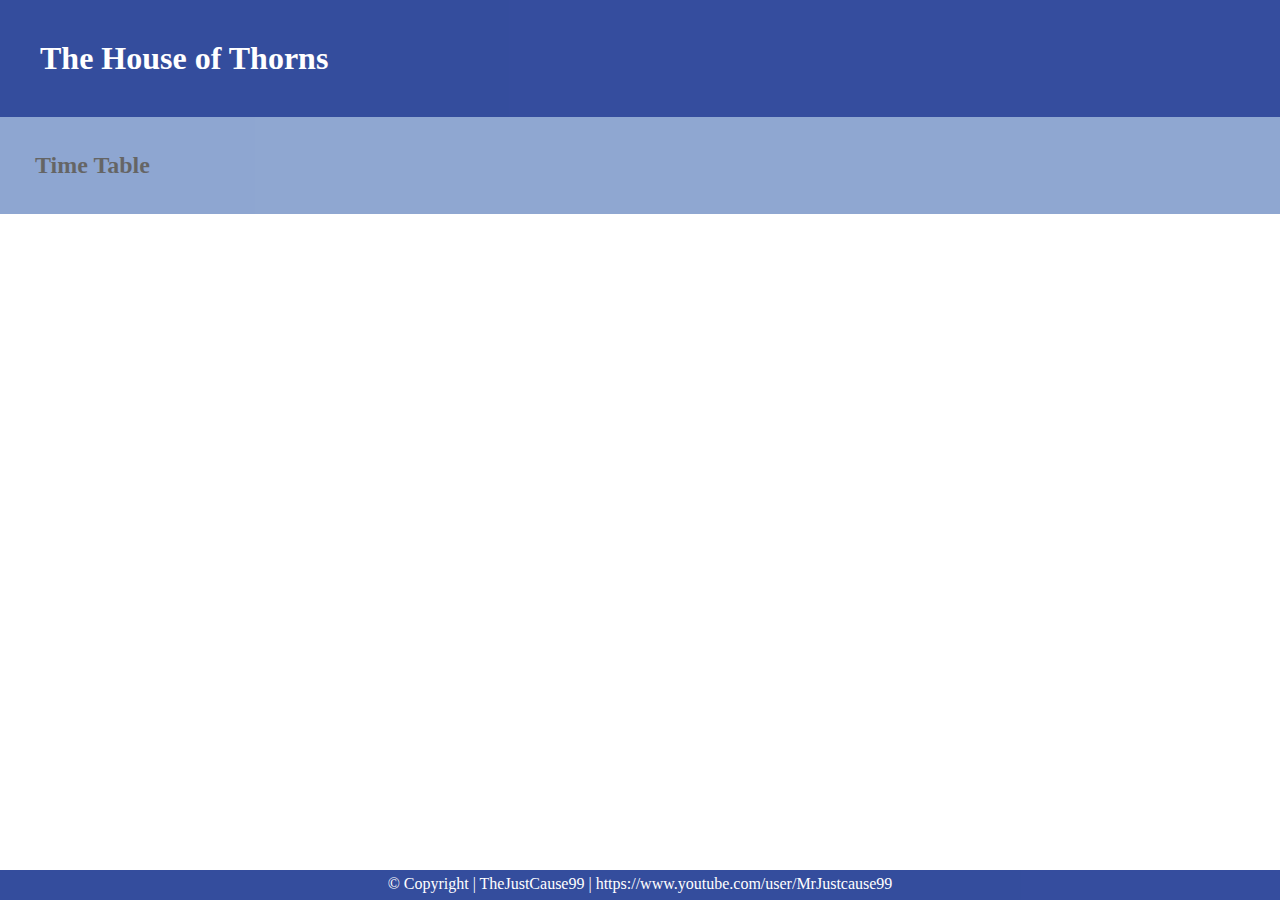
==== TimeTable.html @ 58aed09c "Create TimeTable.html" ====
<!DOCTYPE html>
<html>
<head>
<link rel="stylesheet" type="text/css" href="style.css">
<!-- CSS IS NOW IN THE STYLE.CSS FILE, BECAUSE NO ONE LIKES INLINE CSS IT SHOULD BE A CRIME or something -->
</head>
<body>


<div id="header" data-role="header" data-position="fixed">
  <h1>The House of Thorns</h1>
</div>

<div id="header2">
  <h2>Time Table</h2>
</div>

<div id="footer" data-role="footer" data-position="fixed">
&copy; Copyright | TheJustCause99 | https://www.youtube.com/user/MrJustcause99
</div>

</body>
</html>
---- style.css ----
* { 
    margin:0px;
    padding:0px;
}
body {
    background:url('http://lorempixel.com/1280/1080/technics/4/') no-repeat center center fixed;
	background-size:cover;
    
}
#header {
    background-color:#1F3A93;
    color:white;
    padding:40px;
	opacity:0.9;
}
#header2 {
    background-color:#446CB3;
	padding:35px;
	opacity:0.6;
}
#nav {
    line-height:30px;
    background-color:#eeeeee;
    height:300px;
    width:100px;
    float:left;
    padding:50px;	      
}
#section {
    width:350px;
    float:left;
    padding:10px;	 	 
}
#footer {
    background-color:#1F3A93;
    color:white;
    clear:both;
    text-align:center;
    padding:5px;
    opacity:0.9;
    position:fixed;
    height:20px;
    bottom:0px;
    left:0px;
    right:0px;
    margin-bottom:0px;	
}
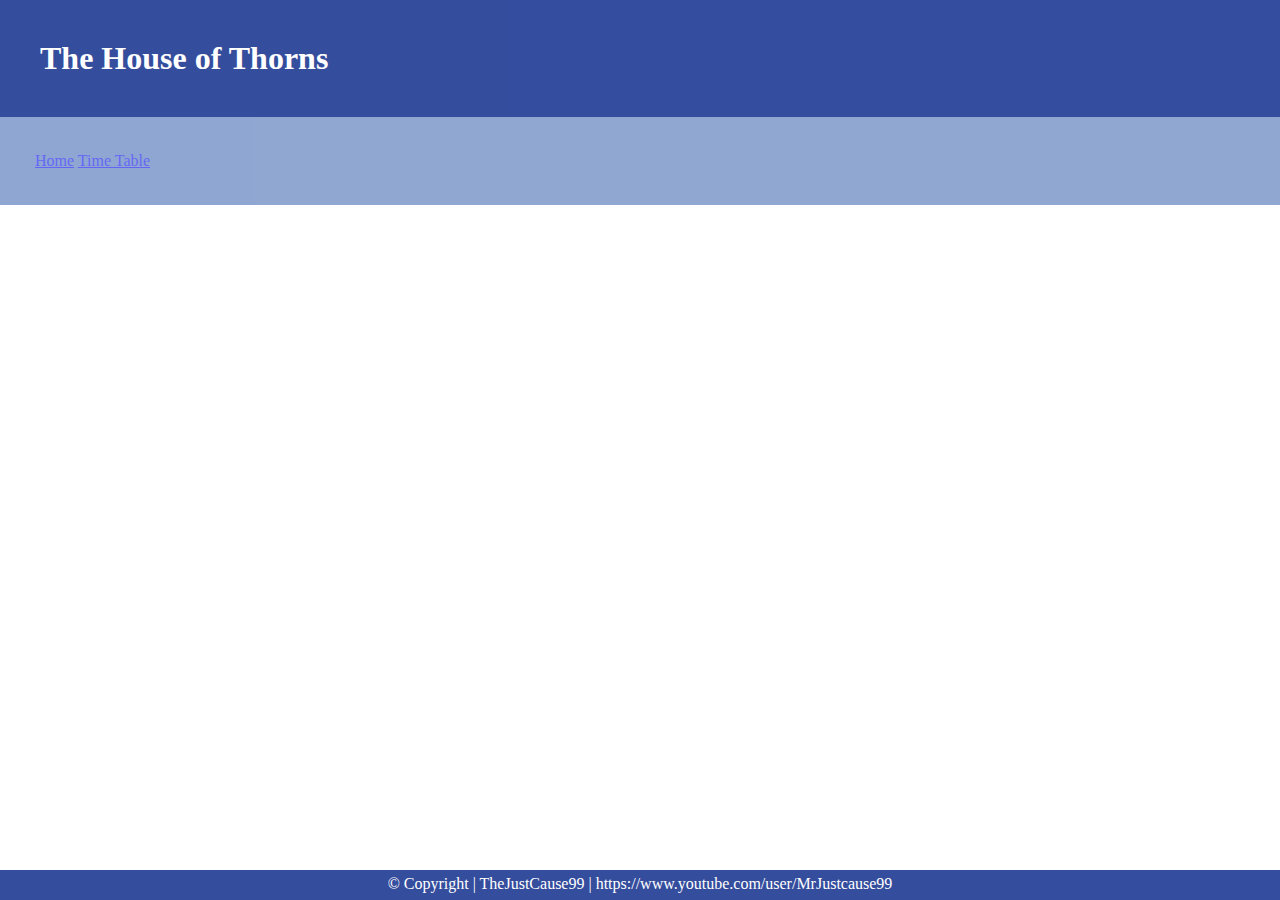
==== commit c69ffd6c: "Update TimeTable.html" ====
--- a/TimeTable.html
+++ b/TimeTable.html
@@ -1,23 +1,24 @@
 <!DOCTYPE html>
-<html>
-<head>
-<link rel="stylesheet" type="text/css" href="style.css">
+  <html>
+    <head>
+      <link rel="stylesheet" type="text/css" href="style.css">
 <!-- CSS IS NOW IN THE STYLE.CSS FILE, BECAUSE NO ONE LIKES INLINE CSS IT SHOULD BE A CRIME or something -->
-</head>
-<body>
+    </head>
+    <body>
 
 
-<div id="header" data-role="header" data-position="fixed">
-  <h1>The House of Thorns</h1>
-</div>
+      <div id="header" data-role="header" data-position="fixed">
+         <h1>The House of Thorns</h1>
+      </div>
 
-<div id="header2">
-  <h2>Time Table</h2>
-</div>
+       <div id="header2">
+        <a href="/index.html" class="btn btn-default">Home</a>
+        <a href="/TimeTable.html" class="btn btn-default">Time Table</a>
+      </div>
 
-<div id="footer" data-role="footer" data-position="fixed">
-&copy; Copyright | TheJustCause99 | https://www.youtube.com/user/MrJustcause99
-</div>
+      <div id="footer" data-role="footer" data-position="fixed">
+          &copy; Copyright | TheJustCause99 | https://www.youtube.com/user/MrJustcause99
+      </div>
 
-</body>
-</html>
+    </body>
+  </html>
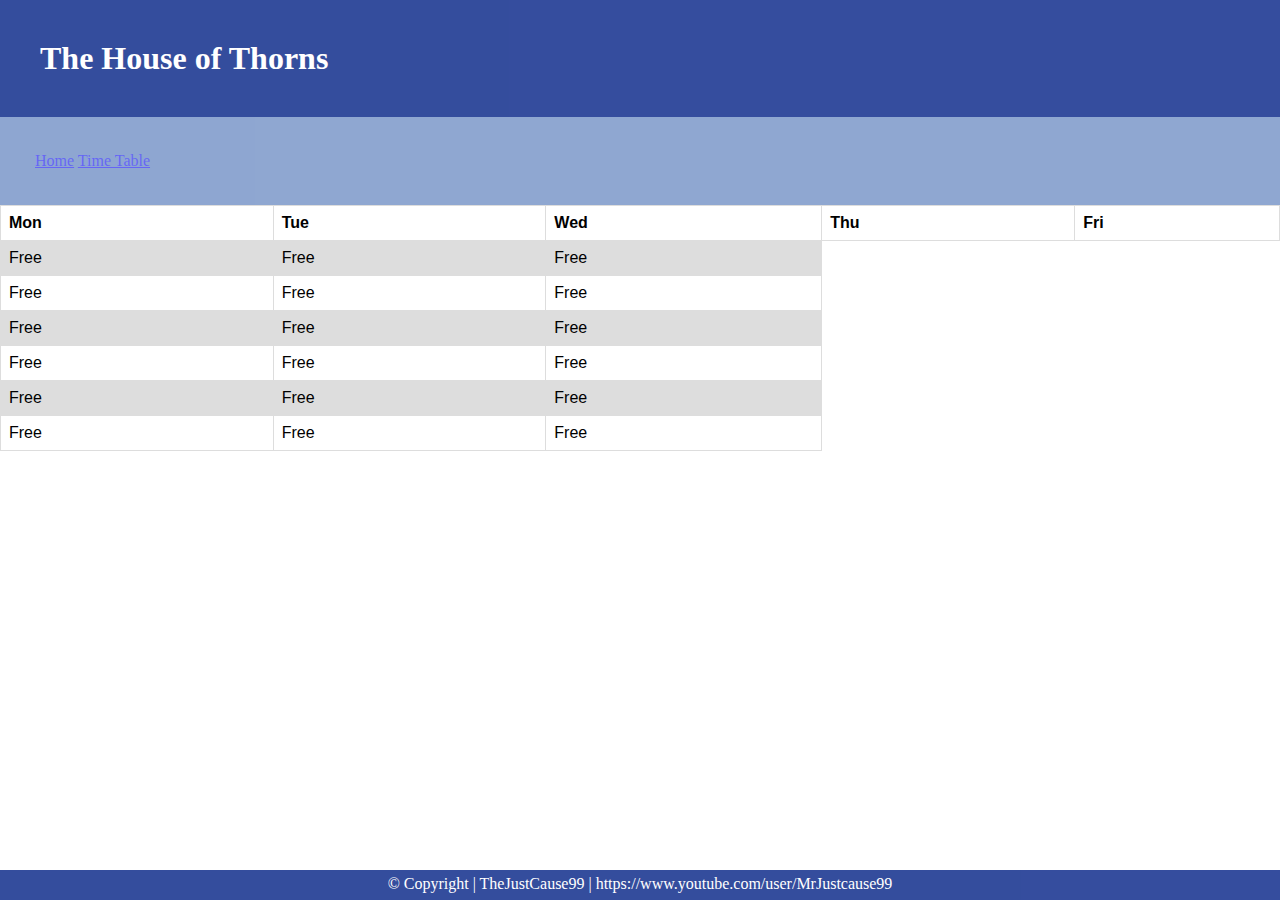
==== commit 2971fa56: "Update TimeTable.html" ====
--- a/TimeTable.html
+++ b/TimeTable.html
@@ -15,6 +15,66 @@
         <a href="/index.html" class="btn btn-default">Home</a>
         <a href="/TimeTable.html" class="btn btn-default">Time Table</a>
       </div>
+      
+      <style>
+      table {
+    font-family: arial, sans-serif;
+    border-collapse: collapse;
+    width: 100%;
+}
+
+td, th {
+    border: 1px solid #dddddd;
+    text-align: left;
+    padding: 8px;
+}
+
+tr:nth-child(even) {
+    background-color: #dddddd;
+}
+</style>
+</head>
+<body>
+
+<table>
+  <tr>
+    <th>Mon</th>
+    <th>Tue</th>
+    <th>Wed</th>
+    <th>Thu</th>
+    <th>Fri</th>
+  </tr>
+  <tr>
+    <td>Free</td>
+    <td>Free</td>
+    <td>Free</td>
+  </tr>
+  <tr>
+    <td>Free</td>
+    <td>Free</td>
+    <td>Free</td>
+  </tr>
+  <tr>
+    <td>Free</td>
+    <td>Free</td>
+    <td>Free</td>
+  </tr>
+  <tr>
+    <td>Free</td>
+    <td>Free</td>
+    <td>Free</td>
+  </tr>
+  <tr>
+    <td>Free</td>
+    <td>Free</td>
+    <td>Free</td>
+  </tr>
+  <tr>
+    <td>Free</td>
+    <td>Free</td>
+    <td>Free</td>
+  </tr>
+</table>
 
       <div id="footer" data-role="footer" data-position="fixed">
           &copy; Copyright | TheJustCause99 | https://www.youtube.com/user/MrJustcause99
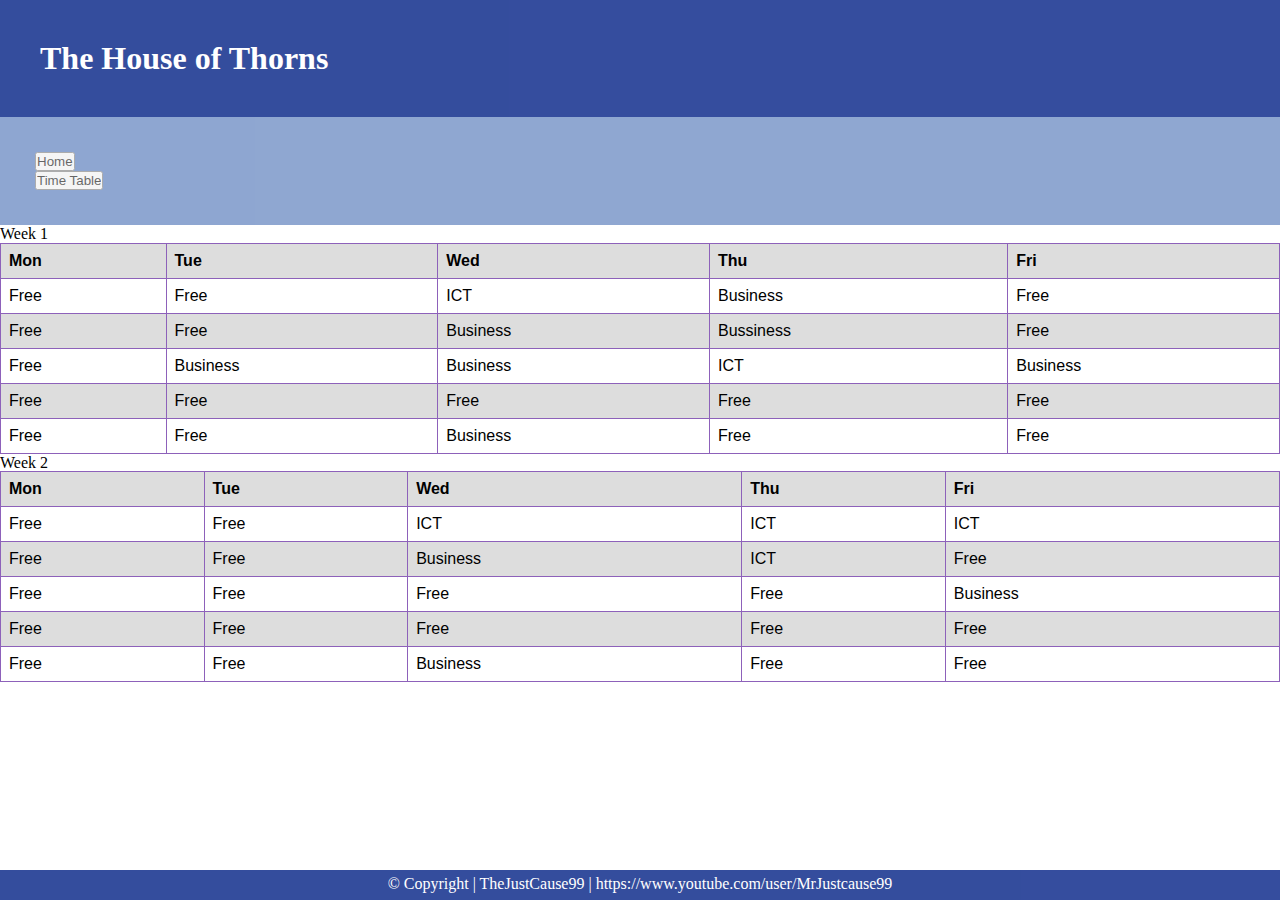
==== commit f4286ceb: "Update TimeTable.html" ====
--- a/TimeTable.html
+++ b/TimeTable.html
@@ -12,8 +12,13 @@
       </div>
 
        <div id="header2">
-        <a href="/index.html" class="btn btn-default">Home</a>
-        <a href="/TimeTable.html" class="btn btn-default">Time Table</a>
+        <form action="/index.html">
+          <input type="submit" value="Home" />
+        </form>
+        
+        <form action="/TimeTable.html">
+          <input type="submit" value="Time Table" />
+        </form>
       </div>
       
       <style>
@@ -24,7 +29,7 @@
 }
 
 td, th {
-    border: 1px solid #dddddd;
+    border: 1px solid #8d61ba;
     text-align: left;
     padding: 8px;
 }
@@ -37,6 +42,7 @@
 <body>
 
 <table>
+  <tr>Week 1</tr>
   <tr>
     <th>Mon</th>
     <th>Tue</th>
@@ -47,9 +53,27 @@
   <tr>
     <td>Free</td>
     <td>Free</td>
+    <td>ICT</td>
+    <td>Business</td>
     <td>Free</td>
   </tr>
   <tr>
+    <td>Free</td>
+    <td>Free</td>
+    <td>Business</td>
+    <td>Bussiness</td>
+    <td>Free</td>
+  </tr>
+  <tr>
+    <td>Free</td>
+    <td>Business</td>
+    <td>Business</td>
+    <td>ICT</td>
+    <td>Business</td>
+  </tr>
+  <tr>
+    <td>Free</td>
+    <td>Free</td>
     <td>Free</td>
     <td>Free</td>
     <td>Free</td>
@@ -57,9 +81,45 @@
   <tr>
     <td>Free</td>
     <td>Free</td>
+    <td>Business</td>
+    <td>Free</td>
+    <td>Free</td>
+  </tr>
+</table>
+
+<table>
+  <tr>Week 2</tr>
+  <tr>
+    <th>Mon</th>
+    <th>Tue</th>
+    <th>Wed</th>
+    <th>Thu</th>
+    <th>Fri</th>
+  </tr>
+  <tr>
+    <td>Free</td>
+    <td>Free</td>
+    <td>ICT</td>
+    <td>ICT</td>
+    <td>ICT</td>
+  </tr>
+  <tr>
+    <td>Free</td>
+    <td>Free</td>
+    <td>Business</td>
+    <td>ICT</td>
     <td>Free</td>
   </tr>
   <tr>
+    <td>Free</td>
+    <td>Free</td>
+    <td>Free</td>
+    <td>Free</td>
+    <td>Business</td>
+  </tr>
+  <tr>
+    <td>Free</td>
+    <td>Free</td>
     <td>Free</td>
     <td>Free</td>
     <td>Free</td>
@@ -67,10 +127,7 @@
   <tr>
     <td>Free</td>
     <td>Free</td>
-    <td>Free</td>
-  </tr>
-  <tr>
-    <td>Free</td>
+    <td>Business</td>
     <td>Free</td>
     <td>Free</td>
   </tr>
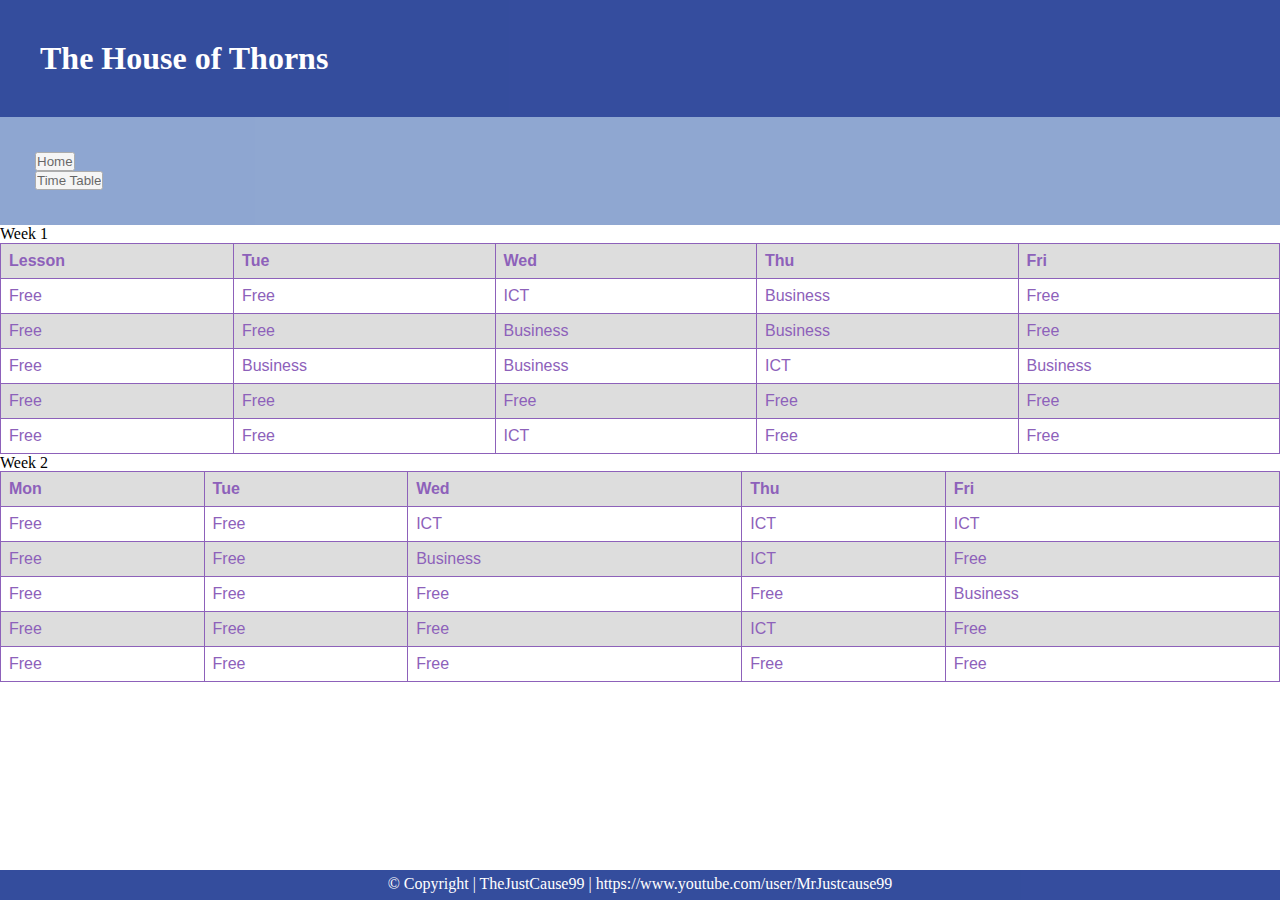
==== commit 27031956: "Update TimeTable.html" ====
--- a/TimeTable.html
+++ b/TimeTable.html
@@ -26,6 +26,7 @@
     font-family: arial, sans-serif;
     border-collapse: collapse;
     width: 100%;
+    color: #8d61ba;
 }
 
 td, th {
@@ -44,12 +45,13 @@
 <table>
   <tr>Week 1</tr>
   <tr>
-    <th>Mon</th>
+    <th>Lesson</th>
     <th>Tue</th>
     <th>Wed</th>
     <th>Thu</th>
     <th>Fri</th>
   </tr>
+  <!--- Lesson 1--->
   <tr>
     <td>Free</td>
     <td>Free</td>
@@ -57,13 +59,15 @@
     <td>Business</td>
     <td>Free</td>
   </tr>
+  <!--- Lesson 2--->
   <tr>
     <td>Free</td>
     <td>Free</td>
     <td>Business</td>
-    <td>Bussiness</td>
+    <td>Business</td>
     <td>Free</td>
   </tr>
+  <!--- Lesson 3--->
   <tr>
     <td>Free</td>
     <td>Business</td>
@@ -71,6 +75,7 @@
     <td>ICT</td>
     <td>Business</td>
   </tr>
+  <!--- Lesson 4--->
   <tr>
     <td>Free</td>
     <td>Free</td>
@@ -78,10 +83,11 @@
     <td>Free</td>
     <td>Free</td>
   </tr>
+  <!--- Lesson 5--->
   <tr>
     <td>Free</td>
     <td>Free</td>
-    <td>Business</td>
+    <td>ICT</td>
     <td>Free</td>
     <td>Free</td>
   </tr>
@@ -96,6 +102,7 @@
     <th>Thu</th>
     <th>Fri</th>
   </tr>
+  <!--- Lesson 1--->
   <tr>
     <td>Free</td>
     <td>Free</td>
@@ -103,6 +110,7 @@
     <td>ICT</td>
     <td>ICT</td>
   </tr>
+  <!--- Lesson 2--->
   <tr>
     <td>Free</td>
     <td>Free</td>
@@ -110,6 +118,7 @@
     <td>ICT</td>
     <td>Free</td>
   </tr>
+  <!--- Lesson 3--->
   <tr>
     <td>Free</td>
     <td>Free</td>
@@ -117,17 +126,19 @@
     <td>Free</td>
     <td>Business</td>
   </tr>
+  <!--- Lesson 4--->
   <tr>
     <td>Free</td>
     <td>Free</td>
     <td>Free</td>
-    <td>Free</td>
+    <td>ICT</td>
     <td>Free</td>
   </tr>
+  <!--- Lesson 5--->
   <tr>
     <td>Free</td>
     <td>Free</td>
-    <td>Business</td>
+    <td>Free</td>
     <td>Free</td>
     <td>Free</td>
   </tr>
